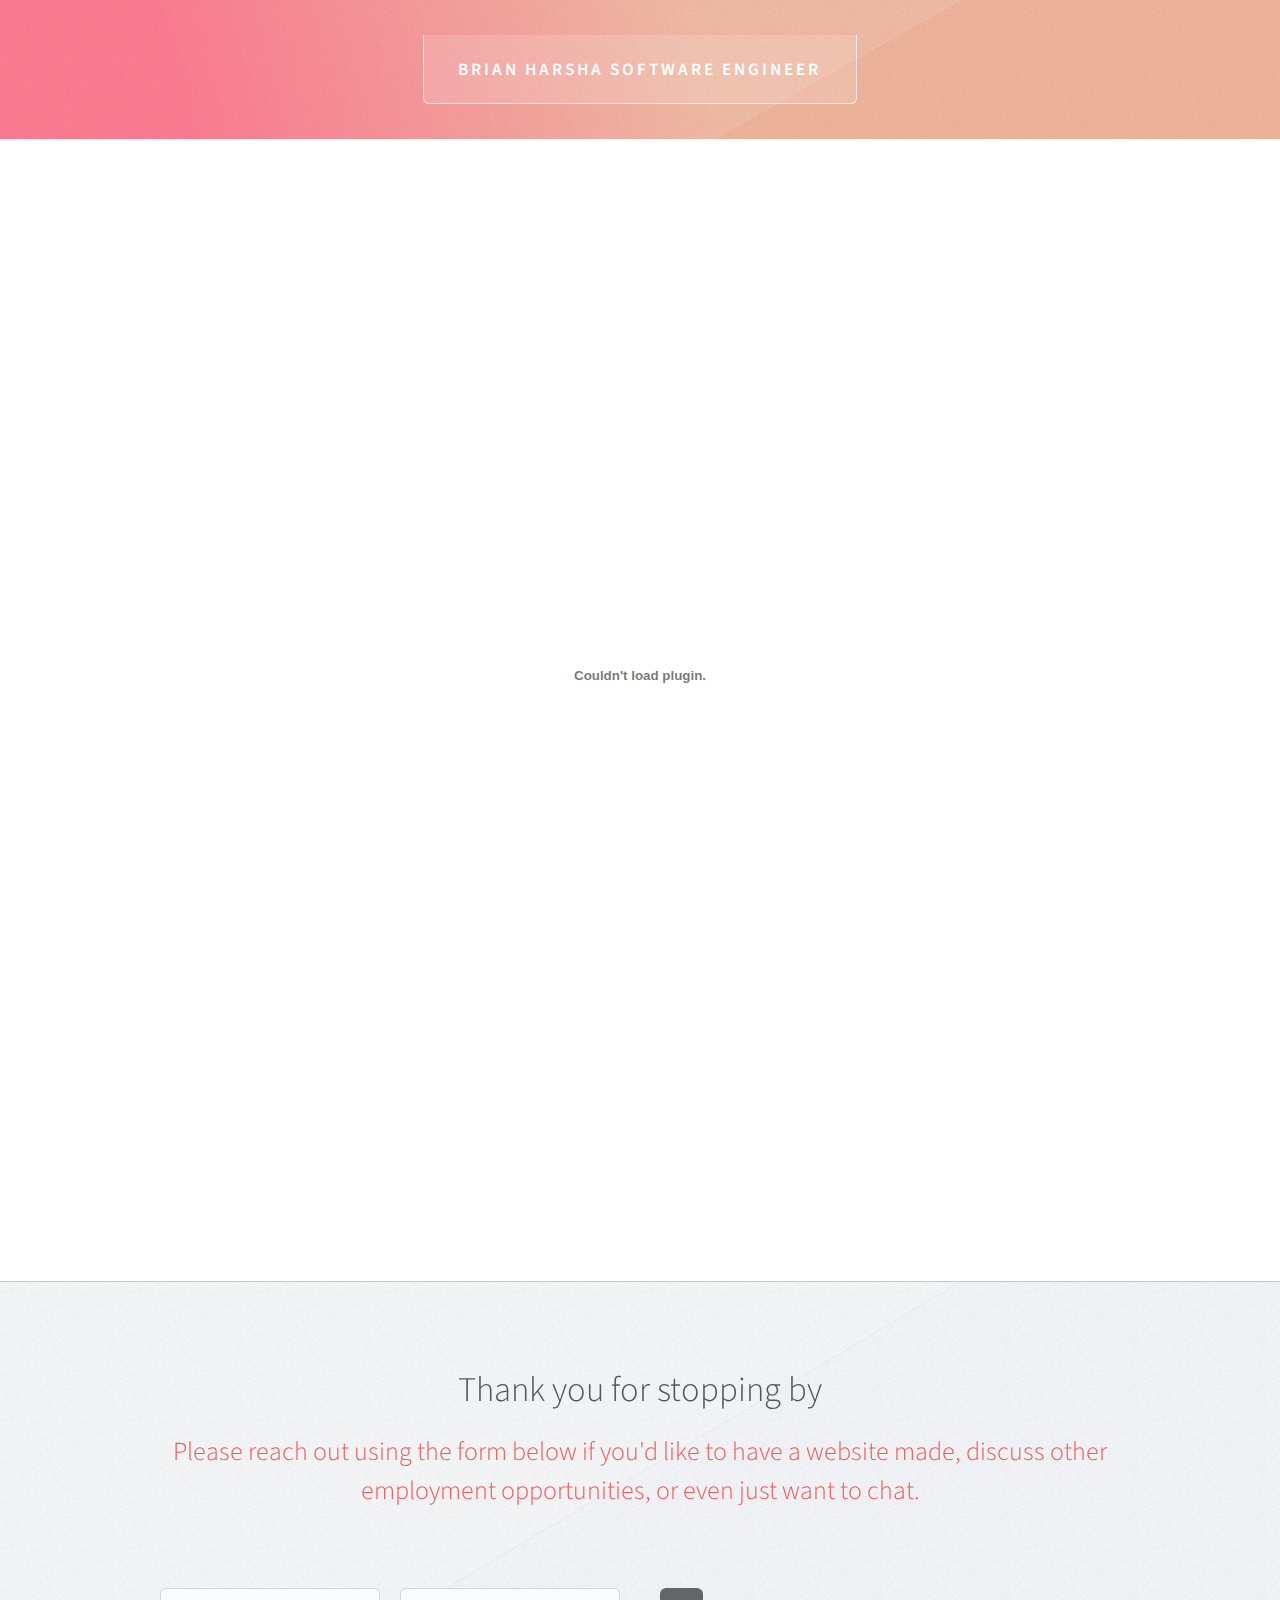
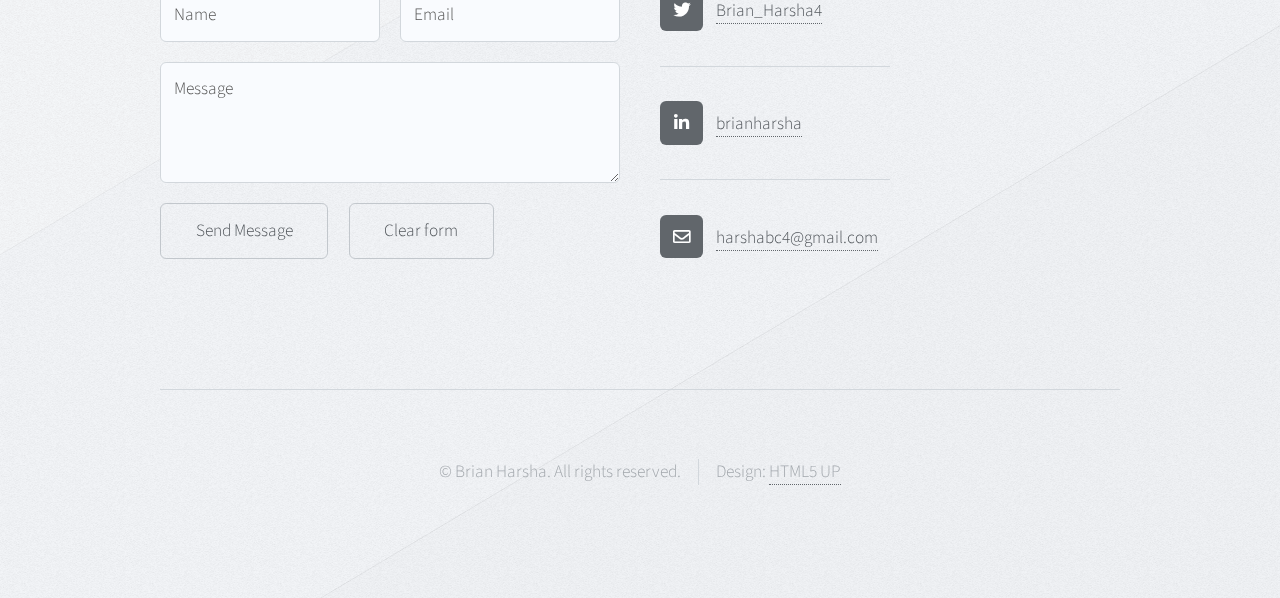
==== resume.html @ c72cab93 "add my project" ====
<!DOCTYPE HTML>
<!--
	Telephasic by HTML5 UP
	html5up.net | @ajlkn
	Free for personal and commercial use under the CCA 3.0 license (html5up.net/license)
-->
<html>
	<head>
		<title>Brian Harsha - Software Engineer</title>
		<meta charset="utf-8" />
		<meta name="viewport" content="width=device-width, initial-scale=1, user-scalable=yes" />
		<link rel="stylesheet" href="assets/css/main.css" />
		<link rel="shortcut icon" href="images\favicon3.ico">
		<link rel="apple-touch-icon" href="images\favicon3.ico">

	</head>
	<body class="no-sidebar is-preload">
		<div id="page-wrapper">

			<!-- Header -->
				<div id="header-wrapper">
					<div id="header" class="container">

						<!-- Logo -->
							<h1 id="logo"><a href="index.html#footer">Brian Harsha Software Engineer</a></h1>

						<!-- Nav -->
							<!-- <nav id="nav">
								<ul>
									<li>
										<a href="#">Dropdown</a>
										<ul>
											<li><a href="#">Lorem ipsum dolor</a></li>
											<li><a href="#">Magna phasellus</a></li>
											<li><a href="#">Etiam dolore nisl</a></li>
											<li>
												<a href="#">Phasellus consequat</a>
												<ul>
													<li><a href="#">Lorem ipsum dolor</a></li>
													<li><a href="#">Phasellus consequat</a></li>
													<li><a href="#">Magna phasellus</a></li>
													<li><a href="#">Etiam dolore nisl</a></li>
												</ul>
											</li>
											<li><a href="#">Veroeros feugiat</a></li>
										</ul>
									</li>
									<li><a href="left-sidebar.html">Left Sidebar</a></li>
									<li class="break"><a href="right-sidebar.html">Right Sidebar</a></li>
									<li><a href="no-sidebar.html">No Sidebar</a></li>
								</ul>
							</nav> -->

					</div>
				</div>

			<!-- Main -->
				<div class="wrapper">
					<div class="container" id="main">

						<!-- Content -->
							<article id="content">
                                
								<header id="resume">
									<!-- <h2>Resume</h2> -->
                                    <embed src="assets/Brian-Harsha-Resume.pdf" width="100%" height="100%" type="application/pdf">
									<!-- <img  class="image featured left" id="profile" src="images/BrianHarshaProfilePic.jpg" alt="" /></a> -->
									<!-- <a href="#" class="image featured left"><img id="profile" src="images/BrianHarshaProfilePic.jpg" alt="" /></a> -->
									<!-- <p class="profilep">My first experience programming was in high school on TI-83 calculators.
										I made a program for solving the quadratic equation and gave it to all of my classmates.  It was then that I realized the potential at my fingertips.  While we all knew the formula, that didn't stop us from having to take the time to write it out and use it.  This program effectively gave us some of our time back.  It all clicked.
										</p>
									<p class="profilep">I've been learning and building ever since.  As I've grown older, I've developed my talents and attention to detail.
										I am proficient in HTML, CSS, and JavaScript.  Whether it's a full-stack web application or one page website, I love coding in all its forms.  Take a look around, and enjoy your stay.
                                    </p>
								</header>
								 <a href="#" class="image featured"><img id="profile" src="images/BrianHarshaProfilePic.jpg" alt="" /></a> -->
								<!-- <p id="projects">Below you will find some of my past and current projects.  I take pride in everything that I do and don't stop until I'm satisfied with the results.</p> -->
							</article>

						<!-- <div id="projects" class="row features">
							<section class="col-4 col-12-narrower feature">
								<div class="image-wrapper first">
									<a href="https://richmondcustomwoodwork.netlify.app" class="image featured" target="_blank"><img src="images/rcwresize.png" alt="carpentry and woodworking website screenshot thumbnail" /></a>
								</div>
								<header>
									<h3>Richmond Custom Woodwork</h3>
								</header>
								<p>A local carpentry company focused on putting the customer first and producing great results.</p>
								<ul class="actions">
									<li><a href="https://richmondcustomwoodwork.netlify.app" class="button" target="_blank">Check it out!</a></li>
								</ul>
							</section>
							<section class="col-4 col-12-narrower feature">
								<div class="image-wrapper">
									<a href="#" class="image featured" target="_blank"><img src="images/archhistthumbnailresize.png" alt="architectural historian portfolio website screenshot thumbnail" /></a>
								</div>
								<header>
									<h3>Architectural Historian Portfolio</h3>
								</header>
								<p>Created with the intention of giving prospective employers or committee heads a place of reference for their work.</p>
								<ul class="actions">
									<li><a href="#" class="button" target="_blank">Take a look!</a></li>
								</ul>
							</section>
							<section class="col-4 col-12-narrower feature">
								<div class="image-wrapper">
									<a href="#" class="image featured"><img src="images/pic05.jpg" alt="" /></a>
								</div>
								<header>
									<h3>Graphic Design Portfolio</h3>
								</header>
								<p>When your livelihood is based on digital art, you need somewhere to send people that will leave a good impression.</p>
								<ul class="actions">
									<li><a href="#" class="button">Let's see it!</a></li>
								</ul>
							</section> -->
						<!-- </div> -->
					</div>
				</div>

			<!-- Footer -->
				<div id="footer-wrapper">
					<div id="footer" class="container">
						<header class="major">
							<h2>Thank you for stopping by</h2>
							<p>Please reach out using the form below if you'd like to have a website made, discuss other employment opportunities, or even just want to chat.  </p>
							<!-- <p>Follow me on twitter to stay up to date on what I'm doing.</p> -->
							<!-- <p>  Also, don't hesitate to email me if that's your preference: harshabc4@gmail.com</p> -->
						</header>
						<div class="row">
							<section class="col-6 col-12-narrower">
								<form data-netlify="true" method="post" action="#">
									<div class="row gtr-50">
										<div class="col-6 col-12-mobile">
											<input name="name" placeholder="Name" type="text" />
										</div>
										<div class="col-6 col-12-mobile">
											<input name="email" placeholder="Email" type="text" />
										</div>
										<div class="col-12">
											<textarea name="message" placeholder="Message"></textarea>
										</div>
										<div class="col-12">
											<ul class="actions">
												<li><input type="submit" value="Send Message" /></li>
												<li><input type="reset" value="Clear form" /></li>
											</ul>
										</div>
									</div>
								</form>
							</section>
							<section class="col-6 col-12-narrower">
								<div class="row gtr-0">
									<ul class="divided icons col-6 col-12-mobile">
										<li class="icon brands fa-twitter"><a href="https://twitter.com/Brian_Harsha4"><span class="extra">twitter.com/</span>Brian_Harsha4</a></li>
										<li class="icon brands fa-linkedin"><a href="https://www.linkedin.com/in/brianharsha/"><span class="extra">linkedin.com/</span>brianharsha</a></li>
										<li class="icon fa-envelope"><a href="mailto:harshabc4@gmail.com"><span class="extra"></span>harshabc4@gmail.com</a></li>
									

										<!-- <li class="icon brands fa-facebook-f"><a href="#"><span class="extra">facebook.com/</span>untitled</a></li>
										<li class="icon brands fa-dribbble"><a href="#"><span class="extra">dribbble.com/</span>untitled</a></li>
									</ul> -->
									<!-- <ul class="divided icons col-6 col-12-mobile">
										<li class="icon brands fa-instagram"><a href="#"><span class="extra">instagram.com/</span>untitled</a></li>
										<li class="icon brands fa-youtube"><a href="#"><span class="extra">youtube.com/</span>untitled</a></li>
										<li class="icon brands fa-pinterest"><a href="#"><span class="extra">pinterest.com/</span>untitled</a></li>
									</ul> -->
								</div>
							</section>
						</div>
					</div>
					<div id="copyright" class="container">
						<ul class="menu">
							<li>&copy; Brian Harsha. All rights reserved.</li><li>Design: <a href="http://html5up.net">HTML5 UP</a></li>
						</ul>
					</div>
				</div>

		</div>

		<!-- Scripts -->
			<script src="assets/js/jquery.min.js"></script>
			<script src="assets/js/jquery.dropotron.min.js"></script>
			<script src="assets/js/browser.min.js"></script>
			<script src="assets/js/breakpoints.min.js"></script>
			<script src="assets/js/util.js"></script>
			<script src="assets/js/main.js"></script>

	</body>
</html>
---- assets/css/main.css ----
@import url("fontawesome-all.min.css");
@import url("font-awesome.css");
@import url("font-awesome.min.css");
@import url("https://fonts.googleapis.com/css?family=Source+Sans+Pro:300,300italic,400,400italic,600");

/*
	Telephasic by HTML5 UP
	html5up.net | @ajlkn
	Free for personal and commercial use under the CCA 3.0 license (html5up.net/license)
*/

html, body, div, span, applet, object,
iframe, h1, h2, h3, h4, h5, h6, p, blockquote,
pre, a, abbr, acronym, address, big, cite,
code, del, dfn, em, img, ins, kbd, q, s, samp,
small, strike, strong, sub, sup, tt, var, b,
u, i, center, dl, dt, dd, ol, ul, li, fieldset,
form, label, legend, table, caption, tbody,
tfoot, thead, tr, th, td, article, aside,
canvas, details, embed, figure, figcaption,
footer, header, hgroup, menu, nav, output, ruby,
section, summary, time, mark, audio, video {
	margin: 0;
	padding: 0;
	border: 0;
	font-size: 100%;
	font: inherit;
	vertical-align: baseline;}

article, aside, details, figcaption, figure,
footer, header, hgroup, menu, nav, section {
	display: block;}

body {
	line-height: 1;
}

ol, ul {
	list-style: none;
}

blockquote, q {
	quotes: none;
}

	blockquote:before, blockquote:after, q:before, q:after {
		content: '';
		content: none;
	}

table {
	border-collapse: collapse;
	border-spacing: 0;
}

body {
	-webkit-text-size-adjust: none;
}

mark {
	background-color: transparent;
	color: inherit;
}

input::-moz-focus-inner {
	border: 0;
	padding: 0;
}

input, select, textarea {
	-moz-appearance: none;
	-webkit-appearance: none;
	-ms-appearance: none;
	appearance: none;
}

#projects {
	margin: 0px auto;
	width: 100%;
}

#projects * {
	font-size: 0.9em;
}

/* Basic */

	@-ms-viewport {
		width: device-width;
	}

	html {
		box-sizing: border-box;
	}

	*, *:before, *:after {
		box-sizing: inherit;
	}

	body {
		background: #f5f7fa;
		font-family: 'Source Sans Pro', sans-serif;
		font-weight: 300;
		color: #52575c;
		line-height: 1.75em;
		font-size: 14pt;
	}

		body.is-preload *, body.is-preload *:before, body.is-preload *:after {
			-moz-animation: none !important;
			-webkit-animation: none !important;
			-ms-animation: none !important;
			animation: none !important;
			-moz-transition: none !important;
			-webkit-transition: none !important;
			-ms-transition: none !important;
			transition: none !important;
		}

	input, textarea, select {
		font-family: 'Source Sans Pro', sans-serif;
		font-weight: 300;
		color: #52575c;
		line-height: 1.75em;
		font-size: 15pt;
	}

	h1, h2, h3, h4, h5, h6 {
		font-weight: 300;
		color: #52575c;
	}

	h1 a, h2 a, h3 a, h4 a, h5 a, h6 a {
		color: inherit;
		text-decoration: none;
	}

	h2 {
		font-size: 2em;
		line-height: 1.25em;
	}

	h3 {
		font-size: 1.5em;
		line-height: 1.5em;
	}

	#projects {
		font-size: 1.4em;
	}

	.profilep {
		font-size: 1.4em;
	}

	a {
		-moz-transition: color 0.25s ease-in-out, border-color 0.25s ease-in-out, background-color 0.25s ease-in-out;
		-webkit-transition: color 0.25s ease-in-out, border-color 0.25s ease-in-out, background-color 0.25s ease-in-out;
		-ms-transition: color 0.25s ease-in-out, border-color 0.25s ease-in-out, background-color 0.25s ease-in-out;
		transition: color 0.25s ease-in-out, border-color 0.25s ease-in-out, background-color 0.25s ease-in-out;
		color: inherit;
		text-decoration: none;
		border-bottom: dotted 1px #62676c;
	}

		a:hover {
			color: #f35858;
			border-bottom-color: rgba(255, 255, 255, 0);
		}

	strong, b {
		font-weight: 400;
		color: #42474c;
	}

	em, i {
		font-style: italic;
	}

	sub {
		position: relative;
		top: 0.5em;
		font-size: 0.8em;
	}

	sup {
		position: relative;
		top: -0.5em;
		font-size: 0.8em;
	}

	hr {
		border: 0;
		border-top: solid 1px #c2c7cc;
	}

	blockquote {
		border-left: solid 0.5em #c2c7cc;
		padding: 1em 0 1em 2em;
		font-style: italic;
	}

	p, ul, ol, dl, table {
		margin-bottom: 1.5em;
	}

	br.clear {
		clear: both;
	}

	.features {
		margin-bottom: 1.5em;
	}

	.feature {
		text-align: center;
	}

/* Sections/Article */

	section, article {
		margin-bottom: 3em;
	}

	section > :last-child,
	article > :last-child,
	section:last-child,
	article:last-child {
		margin-bottom: 0;
	}

	.row > section, .row > article {
		margin-bottom: 0;
	}

	header {
		margin-bottom: 1.5em;
	}

		header > p {
			display: block;
			color: #f35858;
			padding: 0.75em 0 1em 0;
			font-size: 1.5em;
			line-height: 1.5em;
		}

		header.major {
			text-align: center;
		}

/* Container */

	.container {
		margin: 0 auto;
		max-width: 100%;
		width: 1200px;
	}

		@media screen and (max-width: 1280px) {

			.container {
				width: 960px;
			}

		}

		@media screen and (max-width: 1080px) {

			.container {
				width: 100%;
			}

		}

		@media screen and (max-width: 820px) {

			.container {
				width: 100%;
			}

		}

		@media screen and (max-width: 736px) {

			.container {
				width: 100%;
			}

		}

		@media screen and (max-width: 480px) {

			.container {
				width: 100%;
			}

		}

/* Row */

	.row {
		display: flex;
		flex-wrap: wrap;
		box-sizing: border-box;
		align-items: stretch;
	}

		.row > * {
			box-sizing: border-box;
		}

		.row.gtr-uniform > * > :last-child {
			margin-bottom: 0;
		}

		.row.aln-left {
			justify-content: flex-start;
		}

		.row.aln-center {
			justify-content: center;
		}

		.row.aln-right {
			justify-content: flex-end;
		}

		.row.aln-top {
			align-items: flex-start;
		}

		.row.aln-middle {
			align-items: center;
		}

		.row.aln-bottom {
			align-items: flex-end;
		}

		.row > .imp {
			order: -1;
		}

		.row > .col-1 {
			width: 8.33333%;
		}

		.row > .off-1 {
			margin-left: 8.33333%;
		}

		.row > .col-2 {
			width: 16.66667%;
		}

		.row > .off-2 {
			margin-left: 16.66667%;
		}

		.row > .col-3 {
			width: 25%;
		}

		.row > .off-3 {
			margin-left: 25%;
		}

		.row > .col-4 {
			width: 33.33333%;
		}

		.row > .off-4 {
			margin-left: 33.33333%;
		}

		.row > .col-5 {
			width: 41.66667%;
		}

		.row > .off-5 {
			margin-left: 41.66667%;
		}

		.row > .col-6 {
			width: 50%;
		}

		.row > .off-6 {
			margin-left: 50%;
		}

		.row > .col-7 {
			width: 58.33333%;
		}

		.row > .off-7 {
			margin-left: 58.33333%;
		}

		.row > .col-8 {
			width: 66.66667%;
		}

		.row > .off-8 {
			margin-left: 66.66667%;
		}

		.row > .col-9 {
			width: 75%;
		}

		.row > .off-9 {
			margin-left: 75%;
		}

		.row > .col-10 {
			width: 83.33333%;
		}

		.row > .off-10 {
			margin-left: 83.33333%;
		}

		.row > .col-11 {
			width: 91.66667%;
		}

		.row > .off-11 {
			margin-left: 91.66667%;
		}

		.row > .col-12 {
			width: 100%;
		}

		.row > .off-12 {
			margin-left: 100%;
		}

		.row.gtr-0 {
			margin-top: 0px;
			margin-left: 0px;
		}

			.row.gtr-0 > * {
				padding: 0px 0 0 0px;
			}

			.row.gtr-0.gtr-uniform {
				margin-top: 0px;
			}

				.row.gtr-0.gtr-uniform > * {
					padding-top: 0px;
				}

		.row.gtr-25 {
			margin-top: -12.5px;
			margin-left: -12.5px;
		}

			.row.gtr-25 > * {
				padding: 12.5px 0 0 12.5px;
			}

			.row.gtr-25.gtr-uniform {
				margin-top: -12.5px;
			}

				.row.gtr-25.gtr-uniform > * {
					padding-top: 12.5px;
				}

		.row.gtr-50 {
			margin-top: -25px;
			margin-left: -25px;
		}

			.row.gtr-50 > * {
				padding: 25px 0 0 25px;
			}

			.row.gtr-50.gtr-uniform {
				margin-top: -25px;
			}

				.row.gtr-50.gtr-uniform > * {
					padding-top: 25px;
				}

		.row {
			margin-top: -50px;
			margin-left: -50px;
		}

			.row > * {
				padding: 50px 0 0 50px;
			}

			.row.gtr-uniform {
				margin-top: -50px;
			}

				.row.gtr-uniform > * {
					padding-top: 50px;
				}

		.row.gtr-150 {
			margin-top: -75px;
			margin-left: -75px;
		}

			.row.gtr-150 > * {
				padding: 75px 0 0 75px;
			}

			.row.gtr-150.gtr-uniform {
				margin-top: -75px;
			}

				.row.gtr-150.gtr-uniform > * {
					padding-top: 75px;
				}

		.row.gtr-200 {
			margin-top: -100px;
			margin-left: -100px;
		}

			.row.gtr-200 > * {
				padding: 100px 0 0 100px;
			}

			.row.gtr-200.gtr-uniform {
				margin-top: -100px;
			}

				.row.gtr-200.gtr-uniform > * {
					padding-top: 100px;
				}

		@media screen and (max-width: 1280px) {

			.row {
				display: flex;
				flex-wrap: wrap;
				box-sizing: border-box;
				align-items: stretch;
			}

				.row > * {
					box-sizing: border-box;
				}

				.row.gtr-uniform > * > :last-child {
					margin-bottom: 0;
				}

				.row.aln-left {
					justify-content: flex-start;
				}

				.row.aln-center {
					justify-content: center;
				}

				.row.aln-right {
					justify-content: flex-end;
				}

				.row.aln-top {
					align-items: flex-start;
				}

				.row.aln-middle {
					align-items: center;
				}

				.row.aln-bottom {
					align-items: flex-end;
				}

				.row > .imp-normal {
					order: -1;
				}

				.row > .col-1-normal {
					width: 8.33333%;
				}

				.row > .off-1-normal {
					margin-left: 8.33333%;
				}

				.row > .col-2-normal {
					width: 16.66667%;
				}

				.row > .off-2-normal {
					margin-left: 16.66667%;
				}

				.row > .col-3-normal {
					width: 25%;
				}

				.row > .off-3-normal {
					margin-left: 25%;
				}

				.row > .col-4-normal {
					width: 33.33333%;
				}

				.row > .off-4-normal {
					margin-left: 33.33333%;
				}

				.row > .col-5-normal {
					width: 41.66667%;
				}

				.row > .off-5-normal {
					margin-left: 41.66667%;
				}

				.row > .col-6-normal {
					width: 50%;
				}

				.row > .off-6-normal {
					margin-left: 50%;
				}

				.row > .col-7-normal {
					width: 58.33333%;
				}

				.row > .off-7-normal {
					margin-left: 58.33333%;
				}

				.row > .col-8-normal {
					width: 66.66667%;
				}

				.row > .off-8-normal {
					margin-left: 66.66667%;
				}

				.row > .col-9-normal {
					width: 75%;
				}

				.row > .off-9-normal {
					margin-left: 75%;
				}

				.row > .col-10-normal {
					width: 83.33333%;
				}

				.row > .off-10-normal {
					margin-left: 83.33333%;
				}

				.row > .col-11-normal {
					width: 91.66667%;
				}

				.row > .off-11-normal {
					margin-left: 91.66667%;
				}

				.row > .col-12-normal {
					width: 100%;
				}

				.row > .off-12-normal {
					margin-left: 100%;
				}

				.row.gtr-0 {
					margin-top: 0px;
					margin-left: 0px;
				}

					.row.gtr-0 > * {
						padding: 0px 0 0 0px;
					}

					.row.gtr-0.gtr-uniform {
						margin-top: 0px;
					}

						.row.gtr-0.gtr-uniform > * {
							padding-top: 0px;
						}

				.row.gtr-25 {
					margin-top: -10px;
					margin-left: -10px;
				}

					.row.gtr-25 > * {
						padding: 10px 0 0 10px;
					}

					.row.gtr-25.gtr-uniform {
						margin-top: -10px;
					}

						.row.gtr-25.gtr-uniform > * {
							padding-top: 10px;
						}

				.row.gtr-50 {
					margin-top: -20px;
					margin-left: -20px;
				}

					.row.gtr-50 > * {
						padding: 20px 0 0 20px;
					}

					.row.gtr-50.gtr-uniform {
						margin-top: -20px;
					}

						.row.gtr-50.gtr-uniform > * {
							padding-top: 20px;
						}

				.row {
					margin-top: -40px;
					margin-left: -40px;
				}

					.row > * {
						padding: 40px 0 0 40px;
					}

					.row.gtr-uniform {
						margin-top: -40px;
					}

						.row.gtr-uniform > * {
							padding-top: 40px;
						}

				.row.gtr-150 {
					margin-top: -60px;
					margin-left: -60px;
				}

					.row.gtr-150 > * {
						padding: 60px 0 0 60px;
					}

					.row.gtr-150.gtr-uniform {
						margin-top: -60px;
					}

						.row.gtr-150.gtr-uniform > * {
							padding-top: 60px;
						}

				.row.gtr-200 {
					margin-top: -80px;
					margin-left: -80px;
				}

					.row.gtr-200 > * {
						padding: 80px 0 0 80px;
					}

					.row.gtr-200.gtr-uniform {
						margin-top: -80px;
					}

						.row.gtr-200.gtr-uniform > * {
							padding-top: 80px;
						}

		}

		@media screen and (max-width: 1080px) {

			.row {
				display: flex;
				flex-wrap: wrap;
				box-sizing: border-box;
				align-items: stretch;
			}

				.row > * {
					box-sizing: border-box;
				}

				.row.gtr-uniform > * > :last-child {
					margin-bottom: 0;
				}

				.row.aln-left {
					justify-content: flex-start;
				}

				.row.aln-center {
					justify-content: center;
				}

				.row.aln-right {
					justify-content: flex-end;
				}

				.row.aln-top {
					align-items: flex-start;
				}

				.row.aln-middle {
					align-items: center;
				}

				.row.aln-bottom {
					align-items: flex-end;
				}

				.row > .imp-narrow {
					order: -1;
				}

				.row > .col-1-narrow {
					width: 8.33333%;
				}

				.row > .off-1-narrow {
					margin-left: 8.33333%;
				}

				.row > .col-2-narrow {
					width: 16.66667%;
				}

				.row > .off-2-narrow {
					margin-left: 16.66667%;
				}

				.row > .col-3-narrow {
					width: 25%;
				}

				.row > .off-3-narrow {
					margin-left: 25%;
				}

				.row > .col-4-narrow {
					width: 33.33333%;
				}

				.row > .off-4-narrow {
					margin-left: 33.33333%;
				}

				.row > .col-5-narrow {
					width: 41.66667%;
				}

				.row > .off-5-narrow {
					margin-left: 41.66667%;
				}

				.row > .col-6-narrow {
					width: 50%;
				}

				.row > .off-6-narrow {
					margin-left: 50%;
				}

				.row > .col-7-narrow {
					width: 58.33333%;
				}

				.row > .off-7-narrow {
					margin-left: 58.33333%;
				}

				.row > .col-8-narrow {
					width: 66.66667%;
				}

				.row > .off-8-narrow {
					margin-left: 66.66667%;
				}

				.row > .col-9-narrow {
					width: 75%;
				}

				.row > .off-9-narrow {
					margin-left: 75%;
				}

				.row > .col-10-narrow {
					width: 83.33333%;
				}

				.row > .off-10-narrow {
					margin-left: 83.33333%;
				}

				.row > .col-11-narrow {
					width: 91.66667%;
				}

				.row > .off-11-narrow {
					margin-left: 91.66667%;
				}

				.row > .col-12-narrow {
					width: 100%;
				}

				.row > .off-12-narrow {
					margin-left: 100%;
				}

				.row.gtr-0 {
					margin-top: 0px;
					margin-left: 0px;
				}

					.row.gtr-0 > * {
						padding: 0px 0 0 0px;
					}

					.row.gtr-0.gtr-uniform {
						margin-top: 0px;
					}

						.row.gtr-0.gtr-uniform > * {
							padding-top: 0px;
						}

				.row.gtr-25 {
					margin-top: -10px;
					margin-left: -10px;
				}

					.row.gtr-25 > * {
						padding: 10px 0 0 10px;
					}

					.row.gtr-25.gtr-uniform {
						margin-top: -10px;
					}

						.row.gtr-25.gtr-uniform > * {
							padding-top: 10px;
						}

				.row.gtr-50 {
					margin-top: -20px;
					margin-left: -20px;
				}

					.row.gtr-50 > * {
						padding: 20px 0 0 20px;
					}

					.row.gtr-50.gtr-uniform {
						margin-top: -20px;
					}

						.row.gtr-50.gtr-uniform > * {
							padding-top: 20px;
						}

				.row {
					margin-top: -40px;
					margin-left: -40px;
				}

					.row > * {
						padding: 40px 0 0 40px;
					}

					.row.gtr-uniform {
						margin-top: -40px;
					}

						.row.gtr-uniform > * {
							padding-top: 40px;
						}

				.row.gtr-150 {
					margin-top: -60px;
					margin-left: -60px;
				}

					.row.gtr-150 > * {
						padding: 60px 0 0 60px;
					}

					.row.gtr-150.gtr-uniform {
						margin-top: -60px;
					}

						.row.gtr-150.gtr-uniform > * {
							padding-top: 60px;
						}

				.row.gtr-200 {
					margin-top: -80px;
					margin-left: -80px;
				}

					.row.gtr-200 > * {
						padding: 80px 0 0 80px;
					}

					.row.gtr-200.gtr-uniform {
						margin-top: -80px;
					}

						.row.gtr-200.gtr-uniform > * {
							padding-top: 80px;
						}

		}

		@media screen and (max-width: 820px) {

			.row {
				display: flex;
				flex-wrap: wrap;
				box-sizing: border-box;
				align-items: stretch;
			}

				.row > * {
					box-sizing: border-box;
				}

				.row.gtr-uniform > * > :last-child {
					margin-bottom: 0;
				}

				.row.aln-left {
					justify-content: flex-start;
				}

				.row.aln-center {
					justify-content: center;
				}

				.row.aln-right {
					justify-content: flex-end;
				}

				.row.aln-top {
					align-items: flex-start;
				}

				.row.aln-middle {
					align-items: center;
				}

				.row.aln-bottom {
					align-items: flex-end;
				}

				.row > .imp-narrower {
					order: -1;
				}

				.row > .col-1-narrower {
					width: 8.33333%;
				}

				.row > .off-1-narrower {
					margin-left: 8.33333%;
				}

				.row > .col-2-narrower {
					width: 16.66667%;
				}

				.row > .off-2-narrower {
					margin-left: 16.66667%;
				}

				.row > .col-3-narrower {
					width: 25%;
				}

				.row > .off-3-narrower {
					margin-left: 25%;
				}

				.row > .col-4-narrower {
					width: 33.33333%;
				}

				.row > .off-4-narrower {
					margin-left: 33.33333%;
				}

				.row > .col-5-narrower {
					width: 41.66667%;
				}

				.row > .off-5-narrower {
					margin-left: 41.66667%;
				}

				.row > .col-6-narrower {
					width: 50%;
				}

				.row > .off-6-narrower {
					margin-left: 50%;
				}

				.row > .col-7-narrower {
					width: 58.33333%;
				}

				.row > .off-7-narrower {
					margin-left: 58.33333%;
				}

				.row > .col-8-narrower {
					width: 66.66667%;
				}

				.row > .off-8-narrower {
					margin-left: 66.66667%;
				}

				.row > .col-9-narrower {
					width: 75%;
				}

				.row > .off-9-narrower {
					margin-left: 75%;
				}

				.row > .col-10-narrower {
					width: 83.33333%;
				}

				.row > .off-10-narrower {
					margin-left: 83.33333%;
				}

				.row > .col-11-narrower {
					width: 91.66667%;
				}

				.row > .off-11-narrower {
					margin-left: 91.66667%;
				}

				.row > .col-12-narrower {
					width: 100%;
				}

				.row > .off-12-narrower {
					margin-left: 100%;
				}

				.row.gtr-0 {
					margin-top: 0px;
					margin-left: 0px;
				}

					.row.gtr-0 > * {
						padding: 0px 0 0 0px;
					}

					.row.gtr-0.gtr-uniform {
						margin-top: 0px;
					}

						.row.gtr-0.gtr-uniform > * {
							padding-top: 0px;
						}

				.row.gtr-25 {
					margin-top: -7.5px;
					margin-left: -7.5px;
				}

					.row.gtr-25 > * {
						padding: 7.5px 0 0 7.5px;
					}

					.row.gtr-25.gtr-uniform {
						margin-top: -7.5px;
					}

						.row.gtr-25.gtr-uniform > * {
							padding-top: 7.5px;
						}

				.row.gtr-50 {
					margin-top: -15px;
					margin-left: -15px;
				}

					.row.gtr-50 > * {
						padding: 15px 0 0 15px;
					}

					.row.gtr-50.gtr-uniform {
						margin-top: -15px;
					}

						.row.gtr-50.gtr-uniform > * {
							padding-top: 15px;
						}

				.row {
					margin-top: -30px;
					margin-left: -30px;
				}

					.row > * {
						padding: 30px 0 0 30px;
					}

					.row.gtr-uniform {
						margin-top: -30px;
					}

						.row.gtr-uniform > * {
							padding-top: 30px;
						}

				.row.gtr-150 {
					margin-top: -45px;
					margin-left: -45px;
				}

					.row.gtr-150 > * {
						padding: 45px 0 0 45px;
					}

					.row.gtr-150.gtr-uniform {
						margin-top: -45px;
					}

						.row.gtr-150.gtr-uniform > * {
							padding-top: 45px;
						}

				.row.gtr-200 {
					margin-top: -60px;
					margin-left: -60px;
				}

					.row.gtr-200 > * {
						padding: 60px 0 0 60px;
					}

					.row.gtr-200.gtr-uniform {
						margin-top: -60px;
					}

						.row.gtr-200.gtr-uniform > * {
							padding-top: 60px;
						}

		}

		@media screen and (max-width: 736px) {

			.row {
				display: flex;
				flex-wrap: wrap;
				box-sizing: border-box;
				align-items: stretch;
			}

				.row > * {
					box-sizing: border-box;
				}

				.row.gtr-uniform > * > :last-child {
					margin-bottom: 0;
				}

				.row.aln-left {
					justify-content: flex-start;
				}

				.row.aln-center {
					justify-content: center;
				}

				.row.aln-right {
					justify-content: flex-end;
				}

				.row.aln-top {
					align-items: flex-start;
				}

				.row.aln-middle {
					align-items: center;
				}

				.row.aln-bottom {
					align-items: flex-end;
				}

				.row > .imp-mobile {
					order: -1;
				}

				.row > .col-1-mobile {
					width: 8.33333%;
				}

				.row > .off-1-mobile {
					margin-left: 8.33333%;
				}

				.row > .col-2-mobile {
					width: 16.66667%;
				}

				.row > .off-2-mobile {
					margin-left: 16.66667%;
				}

				.row > .col-3-mobile {
					width: 25%;
				}

				.row > .off-3-mobile {
					margin-left: 25%;
				}

				.row > .col-4-mobile {
					width: 33.33333%;
				}

				.row > .off-4-mobile {
					margin-left: 33.33333%;
				}

				.row > .col-5-mobile {
					width: 41.66667%;
				}

				.row > .off-5-mobile {
					margin-left: 41.66667%;
				}

				.row > .col-6-mobile {
					width: 50%;
				}

				.row > .off-6-mobile {
					margin-left: 50%;
				}

				.row > .col-7-mobile {
					width: 58.33333%;
				}

				.row > .off-7-mobile {
					margin-left: 58.33333%;
				}

				.row > .col-8-mobile {
					width: 66.66667%;
				}

				.row > .off-8-mobile {
					margin-left: 66.66667%;
				}

				.row > .col-9-mobile {
					width: 75%;
				}

				.row > .off-9-mobile {
					margin-left: 75%;
				}

				.row > .col-10-mobile {
					width: 83.33333%;
				}

				.row > .off-10-mobile {
					margin-left: 83.33333%;
				}

				.row > .col-11-mobile {
					width: 91.66667%;
				}

				.row > .off-11-mobile {
					margin-left: 91.66667%;
				}

				.row > .col-12-mobile {
					width: 100%;
				}

				.row > .off-12-mobile {
					margin-left: 100%;
				}

				.row.gtr-0 {
					margin-top: 0px;
					margin-left: 0px;
				}

					.row.gtr-0 > * {
						padding: 0px 0 0 0px;
					}

					.row.gtr-0.gtr-uniform {
						margin-top: 0px;
					}

						.row.gtr-0.gtr-uniform > * {
							padding-top: 0px;
						}

				.row.gtr-25 {
					margin-top: -5px;
					margin-left: -5px;
				}

					.row.gtr-25 > * {
						padding: 5px 0 0 5px;
					}

					.row.gtr-25.gtr-uniform {
						margin-top: -5px;
					}

						.row.gtr-25.gtr-uniform > * {
							padding-top: 5px;
						}

				.row.gtr-50 {
					margin-top: -10px;
					margin-left: -10px;
				}

					.row.gtr-50 > * {
						padding: 10px 0 0 10px;
					}

					.row.gtr-50.gtr-uniform {
						margin-top: -10px;
					}

						.row.gtr-50.gtr-uniform > * {
							padding-top: 10px;
						}

				.row {
					margin-top: -20px;
					margin-left: -20px;
				}

					.row > * {
						padding: 20px 0 0 20px;
					}

					.row.gtr-uniform {
						margin-top: -20px;
					}

						.row.gtr-uniform > * {
							padding-top: 20px;
						}

				.row.gtr-150 {
					margin-top: -30px;
					margin-left: -30px;
				}

					.row.gtr-150 > * {
						padding: 30px 0 0 30px;
					}

					.row.gtr-150.gtr-uniform {
						margin-top: -30px;
					}

						.row.gtr-150.gtr-uniform > * {
							padding-top: 30px;
						}

				.row.gtr-200 {
					margin-top: -40px;
					margin-left: -40px;
				}

					.row.gtr-200 > * {
						padding: 40px 0 0 40px;
					}

					.row.gtr-200.gtr-uniform {
						margin-top: -40px;
					}

						.row.gtr-200.gtr-uniform > * {
							padding-top: 40px;
						}

		}

		@media screen and (max-width: 480px) {

			.row {
				display: flex;
				flex-wrap: wrap;
				box-sizing: border-box;
				align-items: stretch;
			}

				.row > * {
					box-sizing: border-box;
				}

				.row.gtr-uniform > * > :last-child {
					margin-bottom: 0;
				}

				.row.aln-left {
					justify-content: flex-start;
				}

				.row.aln-center {
					justify-content: center;
				}

				.row.aln-right {
					justify-content: flex-end;
				}

				.row.aln-top {
					align-items: flex-start;
				}

				.row.aln-middle {
					align-items: center;
				}

				.row.aln-bottom {
					align-items: flex-end;
				}

				.row > .imp-mobilep {
					order: -1;
				}

				.row > .col-1-mobilep {
					width: 8.33333%;
				}

				.row > .off-1-mobilep {
					margin-left: 8.33333%;
				}

				.row > .col-2-mobilep {
					width: 16.66667%;
				}

				.row > .off-2-mobilep {
					margin-left: 16.66667%;
				}

				.row > .col-3-mobilep {
					width: 25%;
				}

				.row > .off-3-mobilep {
					margin-left: 25%;
				}

				.row > .col-4-mobilep {
					width: 33.33333%;
				}

				.row > .off-4-mobilep {
					margin-left: 33.33333%;
				}

				.row > .col-5-mobilep {
					width: 41.66667%;
				}

				.row > .off-5-mobilep {
					margin-left: 41.66667%;
				}

				.row > .col-6-mobilep {
					width: 50%;
				}

				.row > .off-6-mobilep {
					margin-left: 50%;
				}

				.row > .col-7-mobilep {
					width: 58.33333%;
				}

				.row > .off-7-mobilep {
					margin-left: 58.33333%;
				}

				.row > .col-8-mobilep {
					width: 66.66667%;
				}

				.row > .off-8-mobilep {
					margin-left: 66.66667%;
				}

				.row > .col-9-mobilep {
					width: 75%;
				}

				.row > .off-9-mobilep {
					margin-left: 75%;
				}

				.row > .col-10-mobilep {
					width: 83.33333%;
				}

				.row > .off-10-mobilep {
					margin-left: 83.33333%;
				}

				.row > .col-11-mobilep {
					width: 91.66667%;
				}

				.row > .off-11-mobilep {
					margin-left: 91.66667%;
				}

				.row > .col-12-mobilep {
					width: 100%;
				}

				.row > .off-12-mobilep {
					margin-left: 100%;
				}

				.row.gtr-0 {
					margin-top: 0px;
					margin-left: 0px;
				}

					.row.gtr-0 > * {
						padding: 0px 0 0 0px;
					}

					.row.gtr-0.gtr-uniform {
						margin-top: 0px;
					}

						.row.gtr-0.gtr-uniform > * {
							padding-top: 0px;
						}

				.row.gtr-25 {
					margin-top: -5px;
					margin-left: -5px;
				}

					.row.gtr-25 > * {
						padding: 5px 0 0 5px;
					}

					.row.gtr-25.gtr-uniform {
						margin-top: -5px;
					}

						.row.gtr-25.gtr-uniform > * {
							padding-top: 5px;
						}

				.row.gtr-50 {
					margin-top: -10px;
					margin-left: -10px;
				}

					.row.gtr-50 > * {
						padding: 10px 0 0 10px;
					}

					.row.gtr-50.gtr-uniform {
						margin-top: -10px;
					}

						.row.gtr-50.gtr-uniform > * {
							padding-top: 10px;
						}

				.row {
					margin-top: -20px;
					margin-left: -20px;
				}

					.row > * {
						padding: 20px 0 0 20px;
					}

					.row.gtr-uniform {
						margin-top: -20px;
					}

						.row.gtr-uniform > * {
							padding-top: 20px;
						}

				.row.gtr-150 {
					margin-top: -30px;
					margin-left: -30px;
				}

					.row.gtr-150 > * {
						padding: 30px 0 0 30px;
					}

					.row.gtr-150.gtr-uniform {
						margin-top: -30px;
					}

						.row.gtr-150.gtr-uniform > * {
							padding-top: 30px;
						}

				.row.gtr-200 {
					margin-top: -40px;
					margin-left: -40px;
				}

					.row.gtr-200 > * {
						padding: 40px 0 0 40px;
					}

					.row.gtr-200.gtr-uniform {
						margin-top: -40px;
					}

						.row.gtr-200.gtr-uniform > * {
							padding-top: 40px;
						}

		}

/* Image */

	.image {
		-moz-transition: opacity 0.25s ease-in-out;
		-webkit-transition: opacity 0.25s ease-in-out;
		-ms-transition: opacity 0.25s ease-in-out;
		transition: opacity 0.25s ease-in-out;
		display: inline-block;
		outline: 0;
		border: 0;
	}

		.image img {
			display: block;
			width: 100%;
		}

		.image.fit {
			display: block;
			width: 100%;
		}

		.image.featured {
			display: block;
			width: 30%;
			/* margin: 0 0 3em 0; */
			margin: 5em auto;

		}
		.image.left {
			float: left;
			margin: 0 2em 2em 0;
		}

		.image.centered {
			display: block;
			margin: 0 0 3em 0;
		}

			.image.centered img {
				margin: 0 auto;
				width: auto;
			}

	a.image:hover {
		opacity: 0.85;
	}

	#profile {
		border-radius:50px;
		/* float: left; */
		margin: 1.25em 2em 0.75em 0em;
	}

/* List */

	ul {
		list-style: disc;
		padding-left: 1em;
	}

		ul li {
			padding-left: 0.5em;
		}

	ol {
		list-style: decimal;
		padding-left: 1.25em;
	}

		ol li {
			padding-left: 0.25em;
		}

/* Actions */

	ul.actions {
		padding-top: 1em;
		list-style: none;
		padding-left: 0;
	}

		ul.actions.major {
			text-align: center;
		}

		ul.actions li {
			display: inline-block;
			margin-left: 1em;
			padding-left: 0;
		}

			ul.actions li:first-child {
				margin-left: 0;
			}

/* Divided */

	ul.divided {
		list-style: none;
		padding-left: 0;
	}

		ul.divided li {
			border-top: solid 1px #d2d7dc;
			padding-top: 2em;
			margin-top: 2em;
			padding-left: 0;
		}

			ul.divided li:first-child {
				padding-top: 0;
				margin-top: 0;
				border-top: 0;
			}

/* Icons */

	ul.icons {
		list-style: none;
		padding-left: 0;
	}

		ul.icons li {
			padding-left: 0;
		}

			ul.icons li:before {
				display: inline-block;
				color: #fff;
				background: #61666b;
				width: 2.5em;
				height: 2.5em;
				border-radius: 0.35em;
				text-align: center;
				line-height: 2.5em;
				margin-right: 0.75em;
			}

/* Menu */

	ul.menu {
		list-style: none;
		padding-left: 0;
	}

		ul.menu li {
			display: inline-block;
			border-left: solid 1px #d2d7dc;
			padding-left: 1em;
			margin-left: 1em;
		}

			ul.menu li:first-child {
				border-left: 0;
				padding-left: 0;
				margin-left: 0;
			}

/* Form */

	form .actions {
		padding-top: 0;
	}

	form label {
		display: block;
		font-weight: 300;
		color: #52575c;
		margin: 0 0 0.5em 0;
	}

	form input[type="text"],
	form input[type="email"],
	form input[type="password"],
	form select,
	form textarea {
		-moz-transition: background-color 0.25s ease-in-out;
		-webkit-transition: background-color 0.25s ease-in-out;
		-ms-transition: background-color 0.25s ease-in-out;
		transition: background-color 0.25s ease-in-out;
		-webkit-appearance: none;
		display: block;
		background: #f9fbfe;
		border: solid 1px #d2d7dc;
		border-radius: 0.35em;
		width: 100%;
		line-height: 1.5em;
		padding: 0.75em;
	}

		form input[type="text"]:focus,
		form input[type="email"]:focus,
		form input[type="password"]:focus,
		form select:focus,
		form textarea:focus {
			background: #fff;
		}

	form textarea {
		min-height: 7em;
	}

	form ::-webkit-input-placeholder {
		color: #555 !important;
	}

	form :-moz-placeholder {
		color: #555 !important;
	}

	form ::-moz-placeholder {
		color: #555 !important;
	}

	form :-ms-input-placeholder {
		color: #555 !important;
	}

	form ::-moz-focus-inner {
		border: 0;
	}

/* Table */

	table {
		width: 100%;
	}

		table.default {
			width: 100%;
		}

			table.default tbody tr {
				border-top: solid 1px #D2D7DC;
			}

				table.default tbody tr:nth-child(2n+1) {
					background: #f9fbfe;
				}

			table.default td {
				padding: 0.5em 1em 0.5em 1em;
			}

			table.default th {
				text-align: left;
				font-weight: 400;
				padding: 0.5em 1em 0.5em 1em;
			}

			table.default tfoot {
				border-top: solid 1px #D2D7DC;
			}

/* Button */

	input[type="button"],
	input[type="submit"],
	input[type="reset"],
	button,
	.button {
		-moz-transition: color 0.25s ease-in-out, border-color 0.25s ease-in-out, background-color 0.25s ease-in-out;
		-webkit-transition: color 0.25s ease-in-out, border-color 0.25s ease-in-out, background-color 0.25s ease-in-out;
		-ms-transition: color 0.25s ease-in-out, border-color 0.25s ease-in-out, background-color 0.25s ease-in-out;
		transition: color 0.25s ease-in-out, border-color 0.25s ease-in-out, background-color 0.25s ease-in-out;
		display: inline-block;
		color: inherit;
		background: none;
		text-decoration: none;
		border: solid 1px #c2c7cc;
		border-radius: 0.35em;
		padding: 0.8em 2em 0.8em 2em;
		cursor: pointer;
		outline: 0;
	}

		input[type="button"]:hover,
		input[type="submit"]:hover,
		input[type="reset"]:hover,
		button:hover,
		.button:hover {
			color: #f35858;
			border-color: rgba(243, 88, 88, 0.5);
		}

/* Icons */

	.icon {
		text-decoration: none;
		text-decoration: none;
	}

		.icon:before {
			-moz-osx-font-smoothing: grayscale;
			-webkit-font-smoothing: antialiased;
			display: inline-block;
			font-style: normal;
			font-variant: normal;
			text-rendering: auto;
			line-height: 1;
			text-transform: none !important;
			font-family: 'Font Awesome 5 Free';
			font-weight: 400;
		}

		.icon:before {
			line-height: inherit;
		}

		.icon > .label {
			display: none;
		}

		.icon.solid:before {
			font-weight: 900;
		}

		.icon.brands:before {
			font-family: 'Font Awesome 5 Brands';
		}

/* Wrappers */

	.wrapper {
		position: relative;
		background: #fff;
		overflow-x: hidden;
		padding: 6em 0 6em 0;
	}

	.image-wrapper {
		position: relative;
	}

		.image-wrapper .image {
			position: relative;
			z-index: 2;
		}

		.image-wrapper.first:before {
			content: '';
			display: block;
			width: 2000%;
			height: 100%;
			position: absolute;
			left: -1000%;
			top: 0;
			z-index: 1;
			box-shadow: inset 0px 0px 0px 1px #e8e8e8;
			background: #f6f8fb url("images/image-wrapper.svg");
		}

	#header-wrapper {
		position: relative;
		padding: 4em 0 2em 0;
		background-image: url("images/header.svg");
		background-image: url("images/overlay.png"), url("images/header.svg"), -moz-linear-gradient(75deg, #FF7088 15%, #F2B69D 55%);
		background-image: url("images/overlay.png"), url("images/header.svg"), -webkit-linear-gradient(75deg, #FF7088 15%, #F2B69D 55%);
		background-image: url("images/overlay.png"), url("images/header.svg"), -ms-linear-gradient(75deg, #FF7088 15%, #F2B69D 55%);
		background-image: url("images/overlay.png"), url("images/header.svg"), linear-gradient(75deg, #FF7088 15%, #F2B69D 55%);
		background-color: #f08c89;
		background-size: 100% 620%;
		background-size: 128px 128px, 100% 620%, auto;
		background-repeat: repeat, no-repeat, no-repeat;
	}

	.homepage #header-wrapper {
		padding: 10em 0 6em 0;
		background-size: 128px 128px, 100% 100%, auto;
	}

	#promo-wrapper {
		position: relative;
		background-image: url("images/overlay.png"), url("../../images/promo.jpg");
		background-size: 192px 192px, cover;
		background-position: top left, center center;
		color: #fff;
		text-align: center;
		padding: 6em 0 6em 0;
	}

	#footer-wrapper {
		-webkit-transform: translate3d(0, 0, 0);
		position: relative;
		border-top: solid 1px #c2c7cc;
		padding: 6em 0 6em 0;
		background-image: url("images/overlay.png"), url("images/footer.svg");
		background-size: 128px 128px,				100% 100%;
	}

/* Header */

	#logo {
		/* position: absolute; */
		z-index: 1;
		top: 0;
		/* left: 50%; */
		margin: 0px auto;
		width: 25em;
		/* margin-left: -7.5em; */
	}

		#logo a {
			display: block;
			width: 100%;
			height: 4em;
			line-height: 4em;
			background: rgba(255, 255, 255, 0.15);
			border: solid 1px;
			border-color: #fff;
			border-color: rgba(255, 255, 255, 0.75);
			border-top: 0;
			border-radius: 0 0 0.35em 0.35em;
			color: #fff;
			display: inline-block;
			font-weight: 600;
			letter-spacing: 3px;
			text-align: center;
			text-transform: uppercase;
		}

	#nav {
		text-align: center;
		position: absolute;
		top: 0;
		left: 0;
		width: 100%;
		height: 4em;
		line-height: 4em;
	}

		#nav > ul {
			margin: 0;
		}

			#nav > ul > li {
				display: inline-block;
				margin-left: 1em;
			}

				#nav > ul > li > ul {
					display: none;
				}

				#nav > ul > li > span, #nav > ul > li > a {
					color: #fff;
					text-decoration: none;
					outline: 0;
					border: 0;
					border: solid 1px rgba(255, 255, 255, 0);
					border-radius: 0.35em;
					padding: 0.3em 1em 0.3em 1em;
					-moz-transition: border-color 0.25s ease-in-out, background-color 0.25s ease-in-out;
					-webkit-transition: border-color 0.25s ease-in-out, background-color 0.25s ease-in-out;
					-o-transition: border-color 0.25s ease-in-out, background-color 0.25s ease-in-out;
					-ms-transition: border-color 0.25s ease-in-out, background-color 0.25s ease-in-out;
					transition: border-color 0.25s ease-in-out, background-color 0.25s ease-in-out;
				}

				#nav > ul > li.active > span, #nav > ul > li.active > a {
					border-color: rgba(255, 255, 255, 0.75);
					background-color: rgba(255, 255, 255, 0.15);
					color: #fff;
				}

				#nav > ul > li:first-child {
					margin-left: 0;
				}

				#nav > ul > li.break {
					margin-left: 20em;
				}

	.dropotron {
		text-align: left;
		line-height: 2em;
		border-radius: 0.35em;
		min-width: 12em;
		background: #fff;
		line-height: 1em;
		padding: 0.85em 0 0.85em 0;
		box-shadow: 0px 1px 3px 0px rgba(0, 0, 0, 0.25);
		margin-top: -0.8em;
		list-style: none;
	}

		.dropotron a, .dropotron span {
			display: block;
			padding: 0.65em 1em 0.65em 1em;
			border-top: solid 1px #e8e8e8;
			border-bottom: 0;
		}

		.dropotron li {
			padding-left: 0;
		}

			.dropotron li:first-child > a, .dropotron li:first-child > span {
				border-top: 0;
			}

			.dropotron li.active > a, .dropotron li.active > span {
				color: #f35858;
			}

		.dropotron.level-0 {
			font-size: 0.9em;
			margin-top: 0;
		}

			.dropotron.level-0:before {
				content: '';
				position: absolute;
				top: -1em;
				width: 1em;
				height: 1em;
				border-bottom: solid 0.5em #fff;
				border-left: solid 0.5em rgba(255, 255, 255, 0);
				border-right: solid 0.5em rgba(255, 255, 255, 0);
			}

			.dropotron.level-0.center:before {
				left: 50%;
				margin-left: -0.5em;
			}

			.dropotron.level-0.left:before {
				left: 1em;
			}

			.dropotron.level-0.right:before {
				right: 1em;
			}

/* Hero */

	#hero {
		position: relative;
		color: #fff;
		text-align: center;
		z-index: 1;
	}

		#hero h2 {
			color: #fff;
			font-size: 3em;
		}

		#hero strong {
			color: inherit;
		}

		#hero header > span {
			color: #fff;
		}

		#hero p {
			font-size: 1.5em;
			line-height: 1.5em;
		}

		#hero .button {
			background: #fff;
			border-color: rgba(255, 255, 255, 0);
			color: #f08c89;
			font-size: 1.25em;
		}

			#hero .button:hover {
				border-color: rgba(255, 255, 255, 0.75);
				background-color: rgba(255, 255, 255, 0.15);
				color: #fff;
			}

		#hero a {
			color: #fff;
			border-color: #fff;
			border-color: rgba(255, 255, 255, 0.5);
		}

			#hero a:hover {
				border-color: rgba(255, 255, 255, 0);
			}

/* Promo */

	#promo {
		background: rgba(255, 255, 255, 0.05);
		border: solid 1px rgba(255, 255, 255, 0.25);
		border-radius: 0.5em;
		padding: 1.75em 2.5em 1.75em 2.5em;
		display: inline-block;
		position: relative;
		z-index: 1;
	}

		#promo h2 {
			color: #fff;
			display: inline-block;
			margin-right: 1em;
			font-size: 1.75em;
		}

		#promo .button {
			background: #fff;
			border-color: rgba(255, 255, 255, 0);
			color: #27636B;
			font-size: 1.25em;
		}

			#promo .button:hover {
				border-color: rgba(255, 255, 255, 0.75);
				background-color: rgba(255, 255, 255, 0.15);
				color: #fff;
			}

/* Main */

	#main {
		padding-bottom: 4em;
	}

/* Sidebar */

	#sidebar section {
		border-top: solid 1px #d2d7dc;
		margin-top: 3em;
		padding-top: 3em;
	}

		#sidebar section:first-child {
			border-top: 0;
			margin-top: 0;
			padding-top: 0;
		}

/* Footer */

	#footer {
		position: relative;
		z-index: 1;
		margin: 0 auto;
	}

		#footer header.major {
			margin-bottom: 3em;
		}

/* Copyright */

	#copyright {
		position: relative;
		z-index: 1;
		text-align: center;
		border-top: solid 1px #d2d7dc;
		color: #a2a7ac;
		padding-top: 4em;
		margin-top: 6em;
	}

/* Resume */
#resume {
	width: 100%;
	height: 100vh;
}

/* Normal */

	@media screen and (max-width: 1280px) {

		/* Basic */

			body, input, textarea, select {
				line-height: 1.5em;
				font-size: 13pt;
			}

			span.extra {
				display: none;
			}

		/* Wrappers */

			.wrapper {
				padding: 5em 0 5em 0;
			}

			#header-wrapper {
				padding: 2em 0 2em 0;
			}

			.homepage #header-wrapper {
				padding: 8em 0 4em 0;
			}

			#promo-wrapper {
				padding: 5em 0 5em 0;
			}

			#footer-wrapper {
				padding: 5em 0 5em 0;
			}

	}

/* Narrow */

	@media screen and (max-width: 1080px) {

		/* Sections/Article */

			header br {
				display: none;
			}

		/* Button */

			input[type="button"],
			input[type="submit"],
			input[type="reset"],
			button,
			.button {
				padding-left: 1.25em;
				padding-right: 1.25em;
			}

		/* Wrappers */

			.wrapper {
				padding: 4em 2em 4em 2em;
			}

			#header-wrapper {
				padding: 5em 0 1em 0;
			}

			.homepage #header-wrapper {
				padding: 5em 0 4em 0;
			}

			#promo-wrapper {
				padding: 2em;
			}

			#footer-wrapper {
				padding: 4em 2em 4em 2em;
			}

		/* Header */

			#nav {
				position: relative;
				margin: 0.5em 0 0 0;
				line-height: 2.25em;
				height: 2.25em;
			}

				#nav > ul > li {
					margin-left: 0;
				}

					#nav > ul > li.break {
						margin-left: 0;
					}

			.dropotron.level-0 {
				margin-top: 1.1em;
			}

		/* Hero */

			#hero {
				padding: 3.5em 4em 0 4em;
			}

				#hero h2 {
					font-size: 2.75em;
				}

				#hero p br {
					display: none;
				}

		/* Promo */

			#promo {
				padding: 1.75em 2.5em 1.75em 2.5em;
				display: inline-block;
			}

				#promo .button {
					font-size: 1.25em;
				}

				#promo h2 {
					display: block;
					margin: 0 0 1em 0;
					font-size: 1.5em;
				}

		/* Copyright */

			#copyright {
				padding-top: 2em;
				margin-top: 3em;
			}

	}

/* Narrower */

	@media screen and (max-width: 820px) {

		/* Basic */

			body, input, textarea, select {
				line-height: 1.5em;
				font-size: 14pt;
			}

			span.extra {
				display: inline;
			}

			.features {
				margin-bottom: 0;
			}

		/* Sections/Article */

			section, article {
				margin-bottom: 3em;
			}

			.row > section, .row > article {
				margin-bottom: 3em;
			}

			section:last-child,
			article:last-child {
				margin-bottom: 0;
			}

			.row > section:last-child,
			.row > article:last-child {
				margin-bottom: 0;
			}

		/* Menu */

			ul.menu {
				text-align: center;
			}

				ul.menu li {
					display: block;
					border: 0;
					padding: 0;
					margin: 0;
					line-height: 2em;
				}

					ul.menu li:first-child {
						border-top: 0;
					}

		/* Actions */

			ul.actions.major {
				padding-top: 2em;
			}

		/* Header */

			#nav {
				font-size: 0.9em;
			}

				#nav > ul > li > span, #nav > ul > li > a {
					padding: 0.25em 0.5em 0.25em 0.5em;
				}

		/* Hero */

			#hero h2 {
				font-size: 2.5em;
			}

		/* Main */

			#main {
				padding-bottom: 0;
			}

		/* Content */

			#content {
				margin-bottom: 3em;
			}

		/* Sidebar */

			#sidebar {
				margin-bottom: 3em;
			}

				#sidebar section {
					border-top: 0;
					margin-top: 0;
					padding-top: 1em;
				}

		/* Footer */

			#footer header.major {
				margin-bottom: 1.5em;
			}

	}

/* Mobile */

	#navPanel, #navButton {
		display: none;
	}

	@media screen and (max-width: 736px) {

		/* Basic */

			html, body {
				overflow-x: hidden;
			}

			body, input, textarea, select {
				font-size: 13pt;
				letter-spacing: 0;
			}

			h2 {
				font-size: 1.5em;
				line-height: 1.25em;
			}

		/* Sections/Article */

			header {
				margin-bottom: 1em;
			}

				header > p {
					font-size: 1em;
				}

		/* Divided */

			ul.divided li {
				padding-top: 0.75em;
				margin-top: 0.75em;
			}

		/* Wrappers */

			.wrapper {
				padding: 3em 20px 3em 20px;
			}

			#header-wrapper {
				padding: 3em 20px 20px 20px;
				text-align: center;
			}

			.homepage #header-wrapper {
				padding: 3em 20px 3em 20px;
			}

			#promo-wrapper {
				padding: 20px;
			}

			#footer-wrapper {
				padding: 3em 20px 3em 20px;
			}

		/* Header */

			#logo {
				position: relative;
			}

				#logo a {
					border: solid 1px rgba(255, 255, 255, 0.75);
					border-radius: 0.35em;
					height: 3em;
					line-height: 3em;
				}

		/* Nav */

			#nav {
				display: none;
			}

		/* Footer */

			#footer ul.divided {
				margin: 0;
			}

				#footer ul.divided li:first-child {
					border-top: solid 1px #d2d7dc;
					padding-top: 0.75em;
					margin-top: 0.75em;
				}

				#footer ul.divided:first-child li:first-child {
					border-top: 0;
					padding-top: 0;
					margin-top: 0;
				}

		/* Hero */

			#hero {
				padding: 2.5em 2em 0 2em;
			}

				#hero header {
					margin: 0 0 1.25em 0;
				}

					#hero header h2 {
						font-size: 1.5em;
					}

				#hero p {
					font-size: 1em;
				}

		/* Nav */

			#page-wrapper {
				-moz-backface-visibility: hidden;
				-webkit-backface-visibility: hidden;
				-ms-backface-visibility: hidden;
				backface-visibility: hidden;
				-moz-transition: -moz-transform 0.5s ease;
				-webkit-transition: -webkit-transform 0.5s ease;
				-ms-transition: -ms-transform 0.5s ease;
				transition: transform 0.5s ease;
				padding-bottom: 1px;
			}

			#navButton {
				-moz-backface-visibility: hidden;
				-webkit-backface-visibility: hidden;
				-ms-backface-visibility: hidden;
				backface-visibility: hidden;
				-moz-transition: -moz-transform 0.5s ease;
				-webkit-transition: -webkit-transform 0.5s ease;
				-ms-transition: -ms-transform 0.5s ease;
				transition: transform 0.5s ease;
				display: block;
				height: 44px;
				left: 0;
				position: fixed;
				top: 0;
				width: 100%;
				z-index: 10001;
			}

				#navButton .toggle {
					text-decoration: none;
					border: 0;
					height: 100%;
					left: 0;
					outline: 0;
					position: absolute;
					top: 0;
					width: 100%;
				}

					#navButton .toggle:before {
						-moz-osx-font-smoothing: grayscale;
						-webkit-font-smoothing: antialiased;
						display: inline-block;
						font-style: normal;
						font-variant: normal;
						text-rendering: auto;
						line-height: 1;
						text-transform: none !important;
						font-family: 'Font Awesome 5 Free';
						font-weight: 900;
					}

					#navButton .toggle:before {
						background: rgba(128, 132, 136, 0.35);
						border-radius: 0 0 0.35em 0.35em;
						border-top: 0;
						color: #fff;
						content: '\f0c9';
						display: block;
						font-size: 18px;
						height: 30px;
						left: 50%;
						line-height: 30px;
						margin-left: -40px;
						position: absolute;
						text-align: center;
						text-decoration: none;
						width: 80px;
					}

			#navPanel {
				-moz-backface-visibility: hidden;
				-webkit-backface-visibility: hidden;
				-ms-backface-visibility: hidden;
				backface-visibility: hidden;
				-moz-transform: translateY(-50vh);
				-webkit-transform: translateY(-50vh);
				-ms-transform: translateY(-50vh);
				transform: translateY(-50vh);
				-moz-transition: -moz-transform 0.5s ease;
				-webkit-transition: -webkit-transform 0.5s ease;
				-ms-transition: -ms-transform 0.5s ease;
				transition: transform 0.5s ease;
				background-image: url("images/overlay.png"), url("images/navPanel.svg"), -moz-linear-gradient(top, rgba(255, 255, 255, 0), rgba(0, 0, 0, 0.25));
				background-image: url("images/overlay.png"), url("images/navPanel.svg"), -webkit-linear-gradient(top, rgba(255, 255, 255, 0), rgba(0, 0, 0, 0.25));
				background-image: url("images/overlay.png"), url("images/navPanel.svg"), -ms-linear-gradient(top, rgba(255, 255, 255, 0), rgba(0, 0, 0, 0.25));
				background-image: url("images/overlay.png"), url("images/navPanel.svg"), linear-gradient(top, rgba(255, 255, 255, 0), rgba(0, 0, 0, 0.25));
				display: block;
				left: 0;
				overflow-y: auto;
				position: fixed;
				top: 0;
				width: 100%;
				height: 50vh;
				z-index: 10002;
				box-shadow: inset 0px -2px 5px 0px rgba(0, 0, 0, 0.25);
				font-size: 1em;
				background-color: #45474a;
				background-size: 128px 128px, 100% 100%, 100% 100%;
			}

				#navPanel .link {
					position: relative;
					z-index: 1;
					display: block;
					text-decoration: none;
					padding: 0.75em;
					color: #ddd;
					border: 0;
					border-top: dotted 1px rgba(255, 255, 255, 0.1);
				}

					#navPanel .link.depth-0 {
						color: #fff;
						font-weight: 400;
					}

				#navPanel .indent-1 {
					display: inline-block;
					width: 1em;
				}

				#navPanel .indent-2 {
					display: inline-block;
					width: 2em;
				}

				#navPanel .indent-3 {
					display: inline-block;
					width: 3em;
				}

				#navPanel .indent-4 {
					display: inline-block;
					width: 4em;
				}

				#navPanel .indent-5 {
					display: inline-block;
					width: 5em;
				}

				#navPanel .depth-0 {
					color: #fff;
				}

			body.navPanel-visible #page-wrapper {
				-moz-transform: translateY(50vh);
				-webkit-transform: translateY(50vh);
				-ms-transform: translateY(50vh);
				transform: translateY(50vh);
			}

			body.navPanel-visible #navButton {
				-moz-transform: translateY(50vh);
				-webkit-transform: translateY(50vh);
				-ms-transform: translateY(50vh);
				transform: translateY(50vh);
			}

			body.navPanel-visible #navPanel {
				-moz-transform: translateY(0);
				-webkit-transform: translateY(0);
				-ms-transform: translateY(0);
				transform: translateY(0);
			}

	}

/* Mobile (Portrait) */

	@media screen and (max-width: 480px) {

		/* Basic */

			body, input, textarea, select {
				font-size: 12pt;
				letter-spacing: 0;
			}

			.feature {
				text-align: left;
			}

		/* Sections/Article */

			section, article {
				margin-bottom: 2em;
			}

			.row > section,
			.row > article {
				margin-bottom: 2em;
			}

			header.major {
				text-align: left;
			}

		/* Image */

			.image {
				display: block;
			}

				.image.full, .image.left {
					float: none;
					display: block;
					width: 100%;
					margin: 0 0 1.5em 0;
				}

			.image-centered {
				float: none;
				display: block;
				width: 100%;
				margin: 0 0 1.5em 0;
			}

		/* Actions */

			ul.actions li {
				display: block;
				margin: 1em 0 0 0;
			}

				ul.actions li:first-child {
					margin-top: 0;
				}

			ul.actions.major {
				text-align: left !important;
			}

		/* Form */

			form textarea {
				min-height: 10em;
			}

		/* Button */

			input[type="button"],
			input[type="submit"],
			input[type="reset"],
			button,
			.button {
				display: block;
				width: 100%;
				text-align: center;
			}

		/* Header */

			#logo {
				position: relative;
				left: 0;
				top: 0;
				margin: 0;
				width: 100%;
			}

		/* Hero */

			#hero {
				padding: 2.5em 0 0 0;
			}

		/* Promo */

			#promo {
				padding: 20px;
			}

		/* Content */

			#content {
				margin-bottom: 2em;
			}

		/* Sidebar */

			#sidebar {
				margin-bottom: 2em;
			}

		/* Footer */

			#footer header.major {
				margin-bottom: 1em;
			}

	}
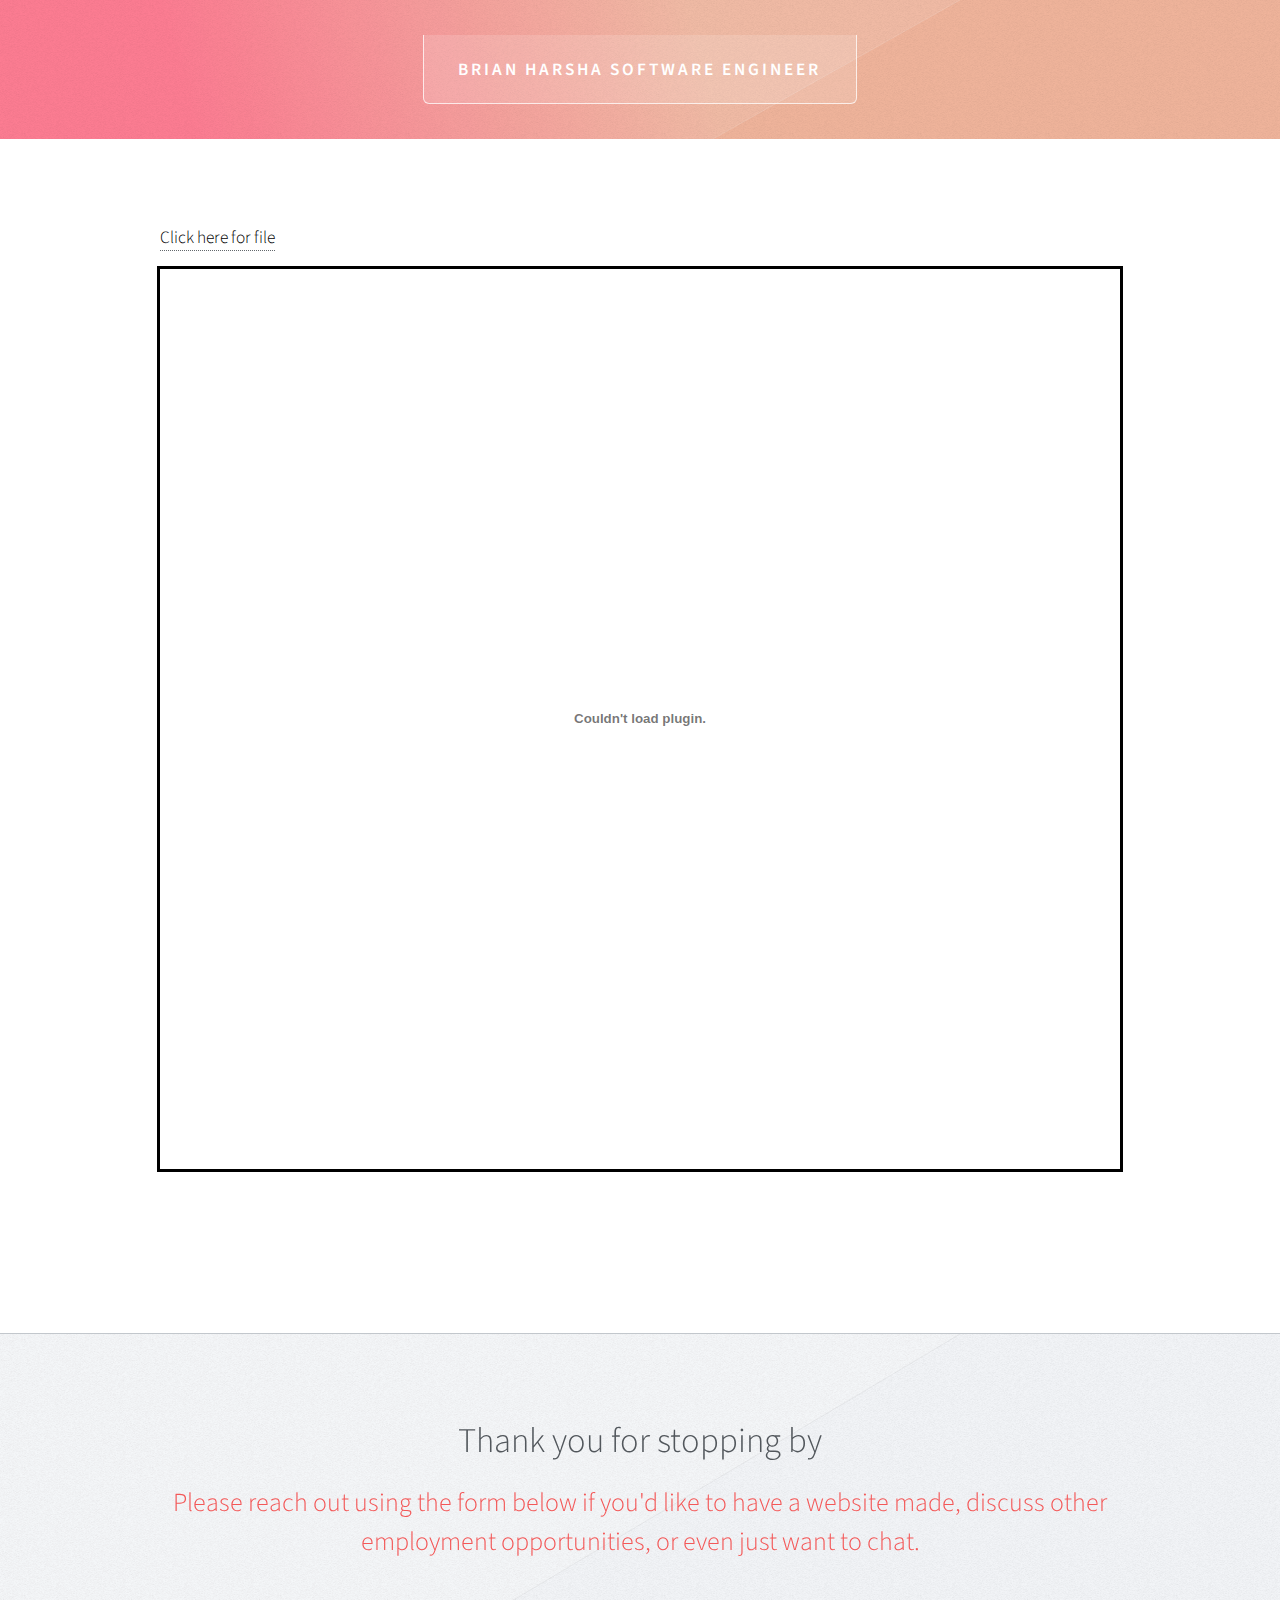
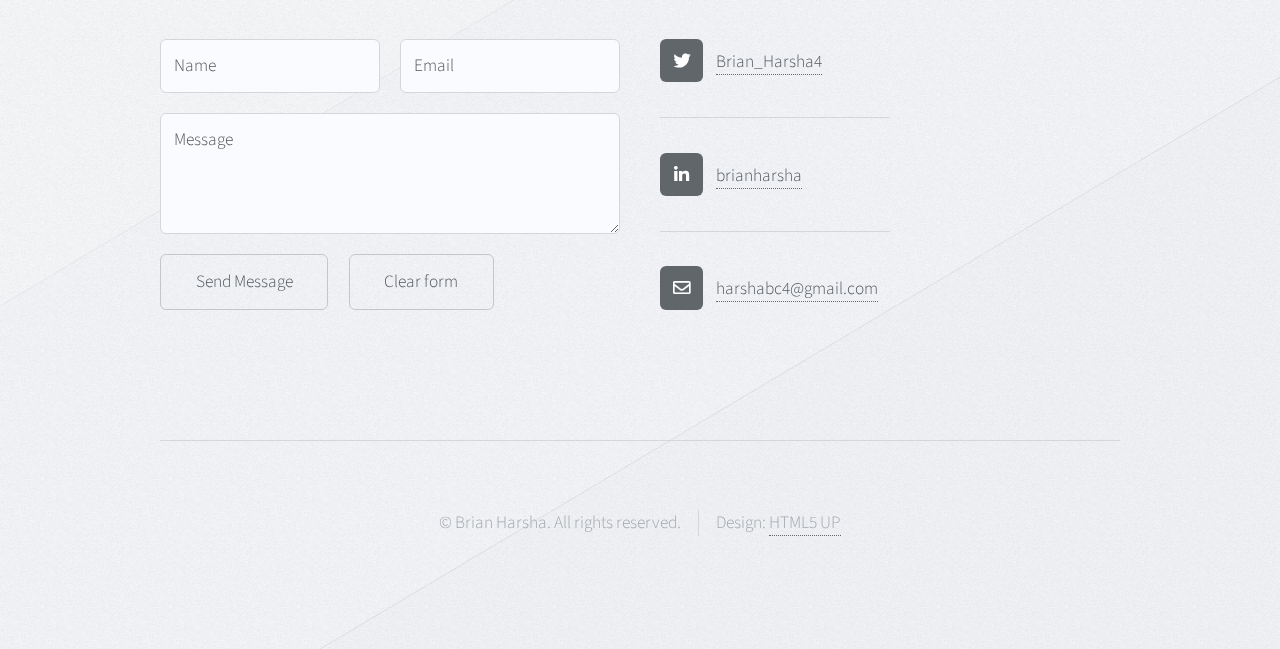
==== commit f321e2f4: "add resume page" ====
--- a/resume.html
+++ b/resume.html
@@ -59,11 +59,13 @@
 					<div class="container" id="main">
 
 						<!-- Content -->
+						
 							<article id="content">
-                                
-								<header id="resume">
+								<span><a href="assets/Brian-Harsha-Resume.pdf" target="_blank" id="resume-link">Click here for file</a></span>
+								<embed class="resume" src="assets/Brian-Harsha-Resume.pdf" width="100%" height="100%" type="application/pdf">  
+								<!-- <header> -->
 									<!-- <h2>Resume</h2> -->
-                                    <embed src="assets/Brian-Harsha-Resume.pdf" width="100%" height="100%" type="application/pdf">
+									
 									<!-- <img  class="image featured left" id="profile" src="images/BrianHarshaProfilePic.jpg" alt="" /></a> -->
 									<!-- <a href="#" class="image featured left"><img id="profile" src="images/BrianHarshaProfilePic.jpg" alt="" /></a> -->
 									<!-- <p class="profilep">My first experience programming was in high school on TI-83 calculators.
--- a/assets/css/main.css
+++ b/assets/css/main.css
@@ -2427,10 +2427,15 @@
 	}
 
 /* Resume */
-#resume {
+.resume {
 	width: 100%;
 	height: 100vh;
+	outline: solid black;
+	margin-top: 1em;
+	text-decoration: none;
 }
+
+
 
 /* Normal */
 
@@ -3101,4 +3106,9 @@
 				margin-bottom: 1em;
 			}
 
+	}
+
+	#resume-link{
+		text-decoration: none;
+		color: black;
 	}